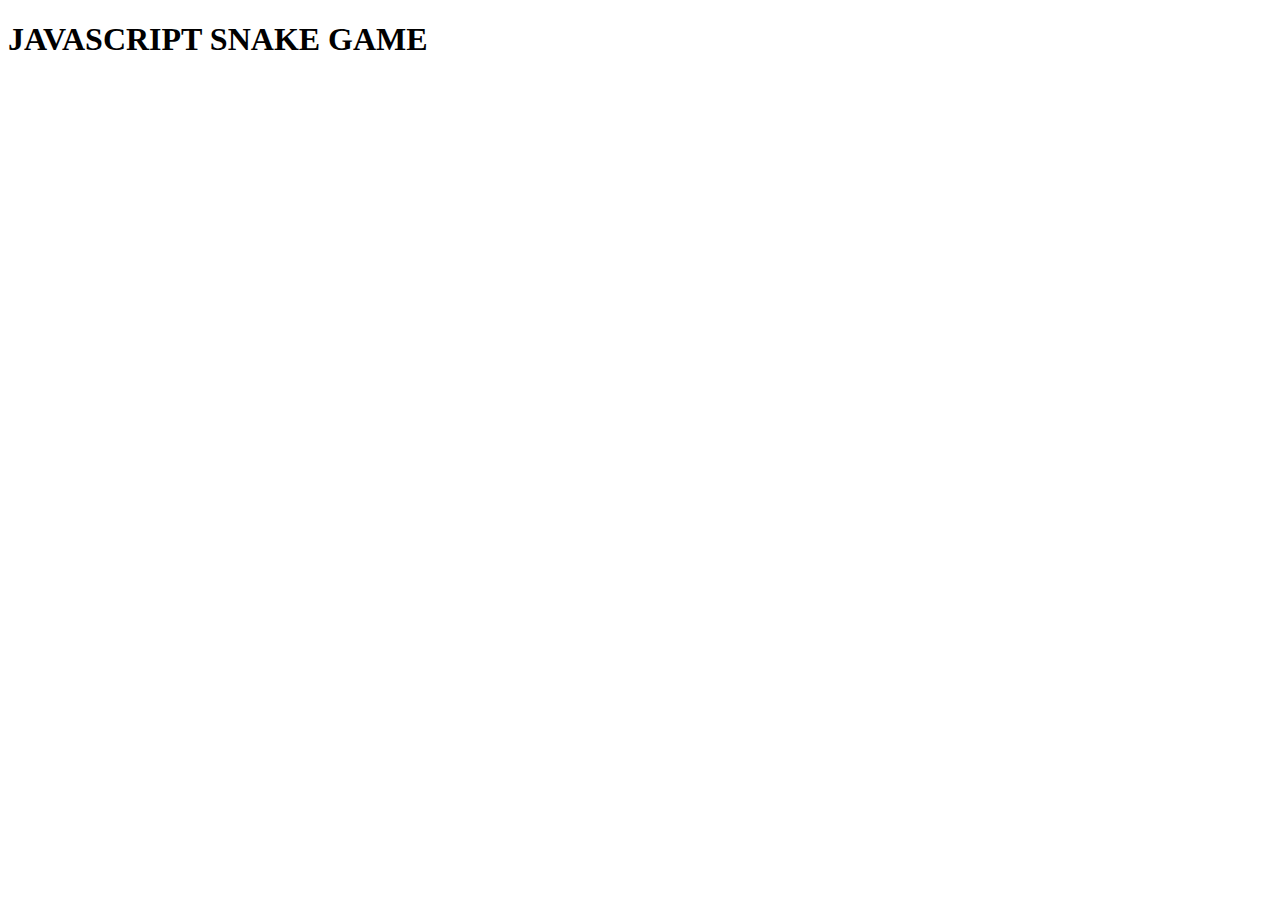
==== snake-game/index.html @ 4fdc70e7 "Create index.html" ====
<!DOCTYPE html>
<html>
    <title> Snake Game </title>
    <head>
        <meta name="viewport" content="width=device-width, initial-scale=1">
        <link type="text/css" rel="stylesheet" href="style.css">
    </head>
    <body>
        <div class="titulo">
            <h1 id="MTITLE">JAVASCRIPT SNAKE GAME</h1>
        </div>
        <div class="game">
            <canvas id="canvas" width="400" height="400"></canvas>
            <script type="text/javascript" src="snake.js"></script>
        </div>
    </body>
    
</html>
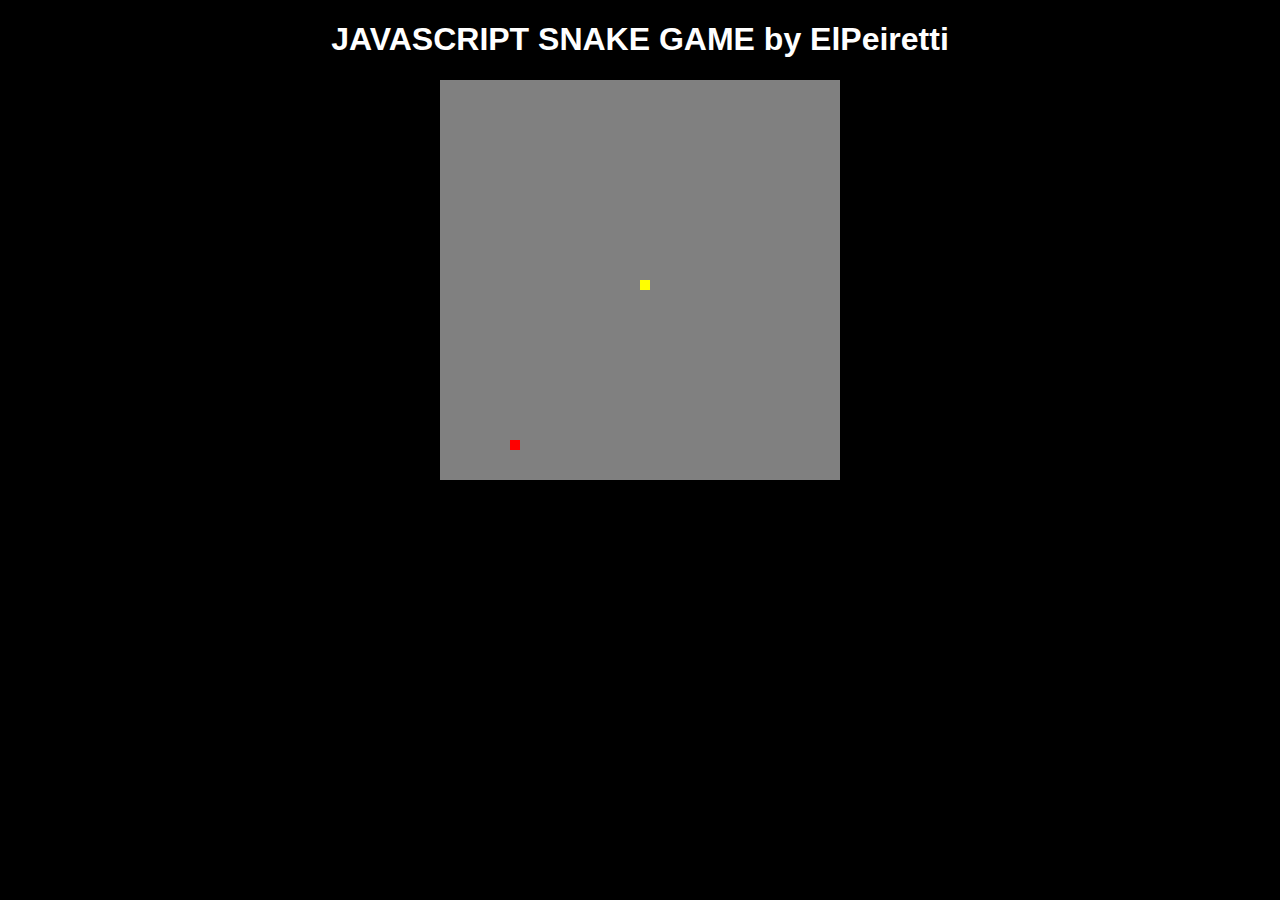
==== commit e5d0e249: "added link to repository" ====
--- a/snake-game/index.html
+++ b/snake-game/index.html
@@ -7,11 +7,15 @@
     </head>
     <body>
         <div class="titulo">
-            <h1 id="MTITLE">JAVASCRIPT SNAKE GAME</h1>
+            <h1 id="MTITLE">JAVASCRIPT SNAKE GAME by ElPeiretti</h1>
         </div>
         <div class="game">
             <canvas id="canvas" width="400" height="400"></canvas>
-            <script type="text/javascript" src="snake.js"></script>
+            <script type="module" src="snake.js"></script>
+            <script type="text/javascript" src="SnakeGame.js"></script>
+        </div>
+        <div class="source">
+            <p>https://github.com/elPeiretti/webDev</p>
         </div>
     </body>
     
--- a/snake-game/style.css
+++ b/snake-game/style.css
@@ -0,0 +1,15 @@
+body{
+    background-color: #000;
+}
+
+.titulo{
+    color: #FFF;
+    text-align: center;
+    font-family: Arial;
+}
+
+canvas{
+    margin: auto;
+    display: block
+}
+
